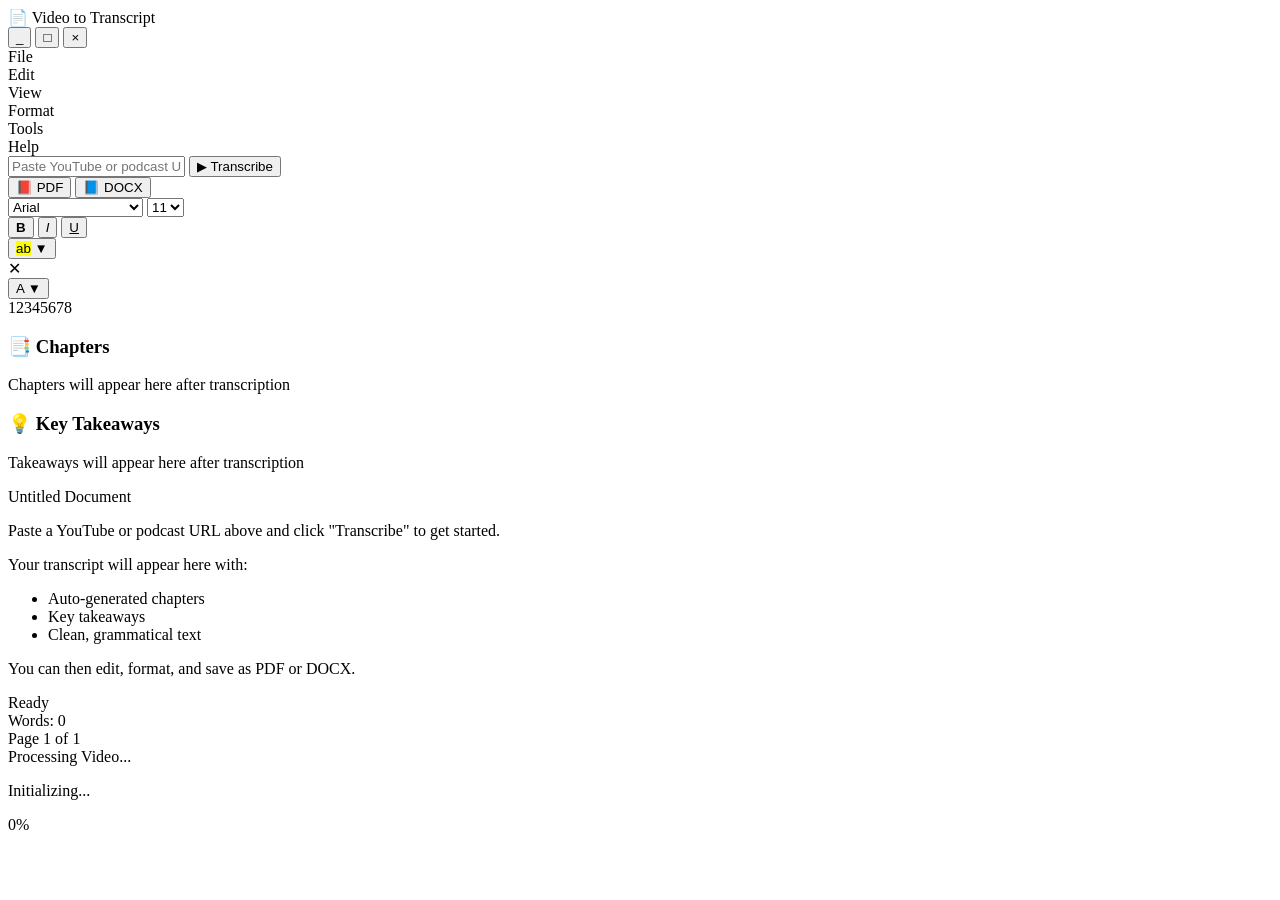
==== frontend/index.html @ 992991e1 "Initial commit: TLDR.video - Video to Transcript converter Features: - YouTube/podcast URL to clean " ====
<!DOCTYPE html>
<html lang="en">
<head>
    <meta charset="UTF-8">
    <meta name="viewport" content="width=device-width, initial-scale=1.0">
    <title>Video to Transcript - Word 2003 Edition</title>
    <link rel="stylesheet" href="/static/styles.css">
</head>
<body>
    <!-- Title Bar -->
    <div class="title-bar">
        <span class="title-icon">📄</span>
        <span>Video to Transcript</span>
        <div class="window-controls">
            <button class="win-btn minimize">_</button>
            <button class="win-btn maximize">□</button>
            <button class="win-btn close">×</button>
        </div>
    </div>

    <!-- Menu Bar -->
    <div class="menu-bar">
        <div class="menu-item" data-menu="file">File</div>
        <div class="menu-item" data-menu="edit">Edit</div>
        <div class="menu-item" data-menu="view">View</div>
        <div class="menu-item" data-menu="format">Format</div>
        <div class="menu-item" data-menu="tools">Tools</div>
        <div class="menu-item" data-menu="help">Help</div>
    </div>

    <!-- Main Toolbar -->
    <div class="toolbar">
        <!-- URL Input Section -->
        <div class="toolbar-section url-section">
            <input type="text" id="urlInput" placeholder="Paste YouTube or podcast URL..." class="url-input">
            <button id="transcribeBtn" class="toolbar-btn primary-btn">
                <span class="btn-icon">▶</span> Transcribe
            </button>
        </div>

        <div class="toolbar-divider"></div>

        <!-- Save Options -->
        <button class="toolbar-btn" id="savePdfBtn" title="Save as PDF">
            <span class="btn-icon">📕</span>
            <span class="btn-label">PDF</span>
        </button>
        <button class="toolbar-btn" id="saveDocxBtn" title="Save as Word">
            <span class="btn-icon">📘</span>
            <span class="btn-label">DOCX</span>
        </button>

        <div class="toolbar-divider"></div>

        <!-- Font Controls -->
        <select id="fontFamily" class="toolbar-select" title="Font">
            <option value="Arial">Arial</option>
            <option value="Times New Roman">Times New Roman</option>
            <option value="Calibri">Calibri</option>
            <option value="Georgia">Georgia</option>
            <option value="Verdana">Verdana</option>
            <option value="Courier New">Courier New</option>
        </select>

        <select id="fontSize" class="toolbar-select font-size" title="Font Size">
            <option value="9">9</option>
            <option value="10">10</option>
            <option value="11" selected>11</option>
            <option value="12">12</option>
            <option value="14">14</option>
            <option value="16">16</option>
            <option value="18">18</option>
            <option value="24">24</option>
        </select>

        <div class="toolbar-divider"></div>

        <!-- Text Formatting -->
        <button class="toolbar-btn format-btn" data-command="bold" title="Bold (Ctrl+B)">
            <strong>B</strong>
        </button>
        <button class="toolbar-btn format-btn" data-command="italic" title="Italic (Ctrl+I)">
            <em>I</em>
        </button>
        <button class="toolbar-btn format-btn" data-command="underline" title="Underline (Ctrl+U)">
            <u>U</u>
        </button>

        <div class="toolbar-divider"></div>

        <!-- Highlight Colors -->
        <div class="highlight-dropdown">
            <button class="toolbar-btn" id="highlightBtn" title="Highlight">
                <span class="highlight-icon" style="background: #ffff00;">ab</span>
                <span class="dropdown-arrow">▼</span>
            </button>
            <div class="highlight-palette" id="highlightPalette">
                <div class="color-option" data-color="#ffff00" style="background: #ffff00;" title="Yellow"></div>
                <div class="color-option" data-color="#00ff00" style="background: #00ff00;" title="Green"></div>
                <div class="color-option" data-color="#00ffff" style="background: #00ffff;" title="Cyan"></div>
                <div class="color-option" data-color="#ff00ff" style="background: #ff00ff;" title="Magenta"></div>
                <div class="color-option" data-color="#ff6600" style="background: #ff6600;" title="Orange"></div>
                <div class="color-option" data-color="#ff9999" style="background: #ff9999;" title="Pink"></div>
                <div class="color-option no-color" data-color="transparent" title="No Highlight">✕</div>
            </div>
        </div>

        <!-- Text Color -->
        <div class="highlight-dropdown">
            <button class="toolbar-btn" id="textColorBtn" title="Font Color">
                <span class="text-color-icon">A</span>
                <span class="color-bar" style="background: #000000;"></span>
                <span class="dropdown-arrow">▼</span>
            </button>
            <div class="highlight-palette" id="textColorPalette">
                <div class="color-option" data-color="#000000" style="background: #000000;"></div>
                <div class="color-option" data-color="#c00000" style="background: #c00000;"></div>
                <div class="color-option" data-color="#0070c0" style="background: #0070c0;"></div>
                <div class="color-option" data-color="#00b050" style="background: #00b050;"></div>
                <div class="color-option" data-color="#7030a0" style="background: #7030a0;"></div>
                <div class="color-option" data-color="#ff6600" style="background: #ff6600;"></div>
            </div>
        </div>
    </div>

    <!-- Ruler -->
    <div class="ruler">
        <div class="ruler-marks">
            <span>1</span><span>2</span><span>3</span><span>4</span><span>5</span><span>6</span><span>7</span><span>8</span>
        </div>
    </div>

    <!-- Main Content Area -->
    <div class="main-container">
        <!-- Sidebar - Thumbnail, Chapters & Takeaways -->
        <div class="sidebar" id="sidebar">
            <!-- Thumbnail Section -->
            <div class="sidebar-section thumbnail-section" id="thumbnailSection" style="display: none;">
                <h3>🖼️ Thumbnail</h3>
                <div class="sidebar-content thumbnail-content">
                    <img id="thumbnailPreview" src="" alt="Video Thumbnail" class="thumbnail-preview">
                    <div class="thumbnail-info" id="thumbnailInfo"></div>
                    <button id="downloadThumbnailBtn" class="sidebar-btn thumbnail-btn">
                        📥 Download Thumbnail
                    </button>
                </div>
            </div>
            <div class="sidebar-section">
                <h3>📑 Chapters</h3>
                <div id="chaptersList" class="sidebar-content">
                    <p class="placeholder-text">Chapters will appear here after transcription</p>
                </div>
            </div>
            <div class="sidebar-section">
                <h3>💡 Key Takeaways</h3>
                <div id="takeawaysList" class="sidebar-content">
                    <p class="placeholder-text">Takeaways will appear here after transcription</p>
                </div>
            </div>
            <button id="regenerateBtn" class="sidebar-btn" style="display: none;">
                🔄 Regenerate
            </button>
        </div>

        <!-- Document Editor -->
        <div class="editor-container">
            <div class="paper">
                <div id="titleEditor" class="title-editor" contenteditable="true" placeholder="Document Title">
                    Untitled Document
                </div>
                <div id="editor" class="editor" contenteditable="true">
                    <p class="placeholder-text">Paste a YouTube or podcast URL above and click "Transcribe" to get started.</p>
                    <p class="placeholder-text">Your transcript will appear here with:</p>
                    <ul class="placeholder-text">
                        <li>Auto-generated chapters</li>
                        <li>Key takeaways</li>
                        <li>Clean, grammatical text</li>
                    </ul>
                    <p class="placeholder-text">You can then edit, format, and save as PDF or DOCX.</p>
                </div>
            </div>
        </div>
    </div>

    <!-- Status Bar -->
    <div class="status-bar">
        <div class="status-section">
            <span id="statusText">Ready</span>
        </div>
        <div class="status-section">
            <span id="wordCount">Words: 0</span>
        </div>
        <div class="status-section">
            <span id="pageInfo">Page 1 of 1</span>
        </div>
        <div class="status-section progress-section" id="progressSection" style="display: none;">
            <div class="progress-bar">
                <div class="progress-fill" id="progressFill"></div>
            </div>
            <span id="progressText">0%</span>
        </div>
    </div>

    <!-- Loading Overlay -->
    <div class="loading-overlay" id="loadingOverlay">
        <div class="loading-dialog">
            <div class="loading-header">Processing Video...</div>
            <div class="loading-content">
                <div class="loading-spinner"></div>
                <p id="loadingMessage">Initializing...</p>
                <div class="loading-progress">
                    <div class="loading-progress-fill" id="loadingProgressFill"></div>
                    <span class="loading-percent" id="loadingPercent">0%</span>
                </div>
            </div>
        </div>
    </div>

    <script src="/static/app.js"></script>
</body>
</html>
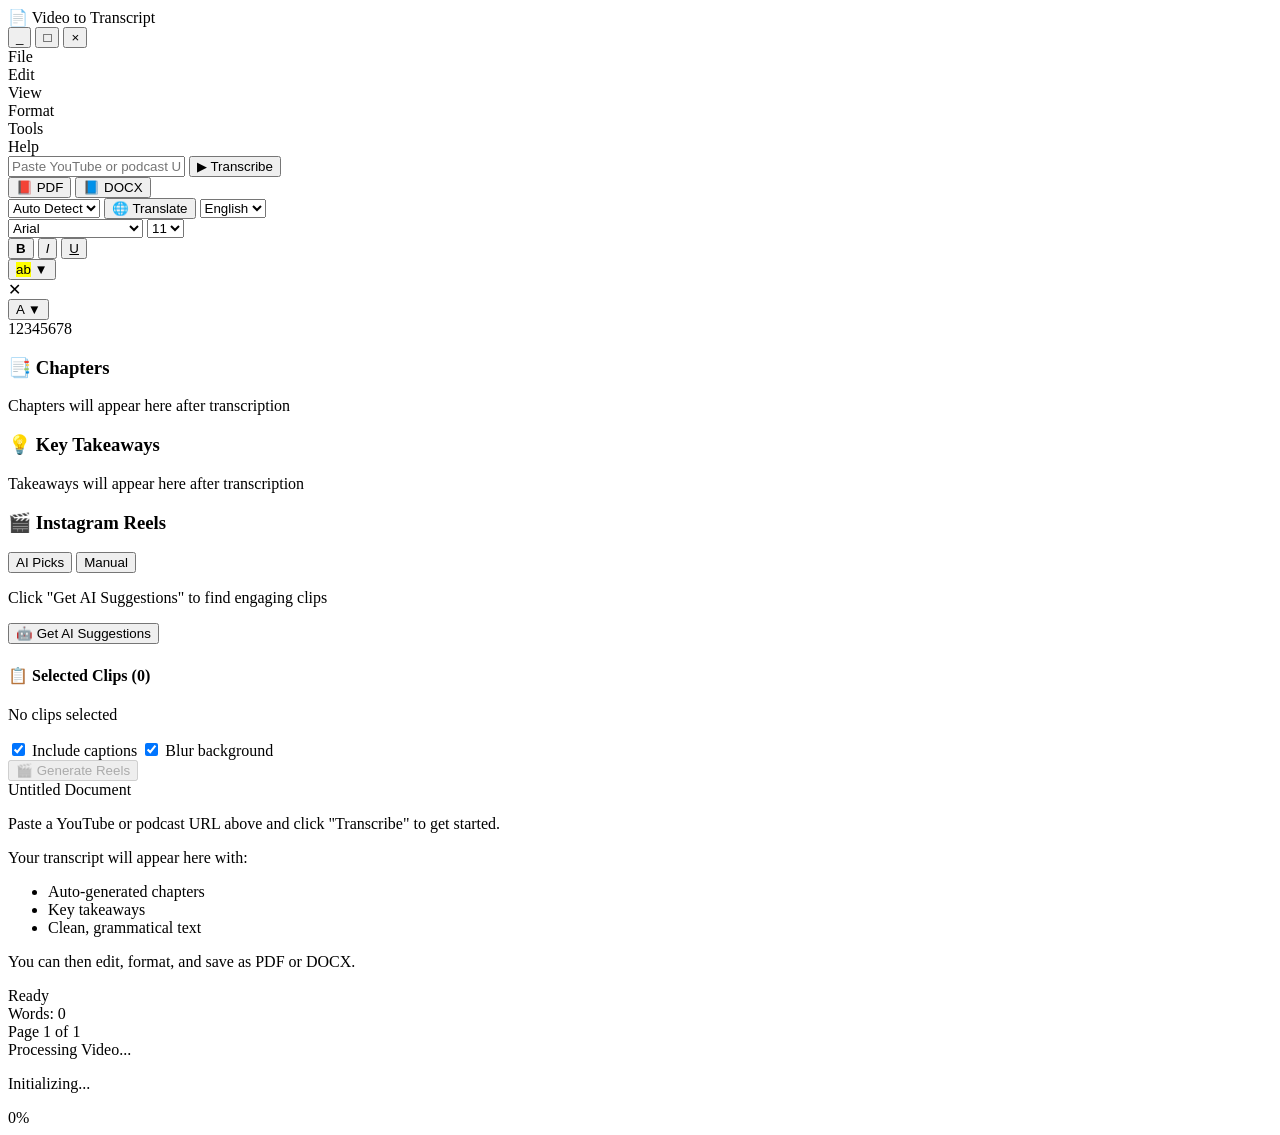
==== commit 329926fc: "feat: add Reels generation, security hardening, and UI updates New features: - Instagram Reels gener" ====
--- a/frontend/index.html
+++ b/frontend/index.html
@@ -52,6 +52,29 @@
 
         <div class="toolbar-divider"></div>
 
+        <!-- Language Controls -->
+        <select id="sourceLanguage" class="toolbar-select language-select" title="Video Language">
+            <option value="auto">Auto Detect</option>
+            <option value="en">English</option>
+            <option value="ta">Tamil</option>
+            <option value="hi">Hindi</option>
+            <option value="te">Telugu</option>
+            <option value="kn">Kannada</option>
+            <option value="ml">Malayalam</option>
+        </select>
+
+        <button class="toolbar-btn" id="translateBtn" title="Translate">
+            <span class="btn-icon">🌐</span>
+            <span class="btn-label">Translate</span>
+        </button>
+
+        <select id="targetLanguage" class="toolbar-select language-select" title="Translate To">
+            <option value="en">English</option>
+            <option value="ta">Tamil</option>
+        </select>
+
+        <div class="toolbar-divider"></div>
+
         <!-- Font Controls -->
         <select id="fontFamily" class="toolbar-select" title="Font">
             <option value="Arial">Arial</option>
@@ -157,6 +180,71 @@
                     <p class="placeholder-text">Takeaways will appear here after transcription</p>
                 </div>
             </div>
+
+            <!-- Instagram Reels Section -->
+            <div class="sidebar-section reels-section" id="reelsSection">
+                <h3>🎬 Instagram Reels</h3>
+                <div class="reels-tabs">
+                    <button class="reel-tab active" data-tab="ai">AI Picks</button>
+                    <button class="reel-tab" data-tab="manual">Manual</button>
+                </div>
+
+                <!-- AI Suggestions Tab -->
+                <div class="reels-tab-content" id="aiReelsTab">
+                    <div id="reelSuggestions" class="sidebar-content">
+                        <p class="placeholder-text">Click "Get AI Suggestions" to find engaging clips</p>
+                    </div>
+                    <button id="getReelSuggestionsBtn" class="sidebar-btn reel-action-btn">
+                        🤖 Get AI Suggestions
+                    </button>
+                </div>
+
+                <!-- Manual Selection Tab -->
+                <div class="reels-tab-content" id="manualReelsTab" style="display: none;">
+                    <div class="manual-reel-form">
+                        <div class="time-input-group">
+                            <label>Start Time</label>
+                            <input type="text" id="reelStartTime" placeholder="MM:SS" class="time-input">
+                        </div>
+                        <div class="time-input-group">
+                            <label>End Time</label>
+                            <input type="text" id="reelEndTime" placeholder="MM:SS" class="time-input">
+                        </div>
+                        <div class="time-input-group">
+                            <label>Title</label>
+                            <input type="text" id="reelTitle" placeholder="Clip title" class="reel-title-input">
+                        </div>
+                        <button id="addManualReelBtn" class="sidebar-btn">
+                            ➕ Add to Queue
+                        </button>
+                    </div>
+                </div>
+
+                <!-- Reel Queue -->
+                <div class="reel-queue-section">
+                    <h4>📋 Selected Clips (<span id="reelQueueCount">0</span>)</h4>
+                    <div id="reelQueue" class="reel-queue">
+                        <p class="placeholder-text">No clips selected</p>
+                    </div>
+                </div>
+
+                <!-- Generation Options -->
+                <div class="reel-options">
+                    <label class="reel-option-checkbox">
+                        <input type="checkbox" id="includeReelCaptions" checked>
+                        <span>Include captions</span>
+                    </label>
+                    <label class="reel-option-checkbox">
+                        <input type="checkbox" id="blurReelBackground" checked>
+                        <span>Blur background</span>
+                    </label>
+                </div>
+
+                <button id="generateReelsBtn" class="sidebar-btn primary-reel-btn" disabled>
+                    🎬 Generate Reels
+                </button>
+            </div>
+
             <button id="regenerateBtn" class="sidebar-btn" style="display: none;">
                 🔄 Regenerate
             </button>
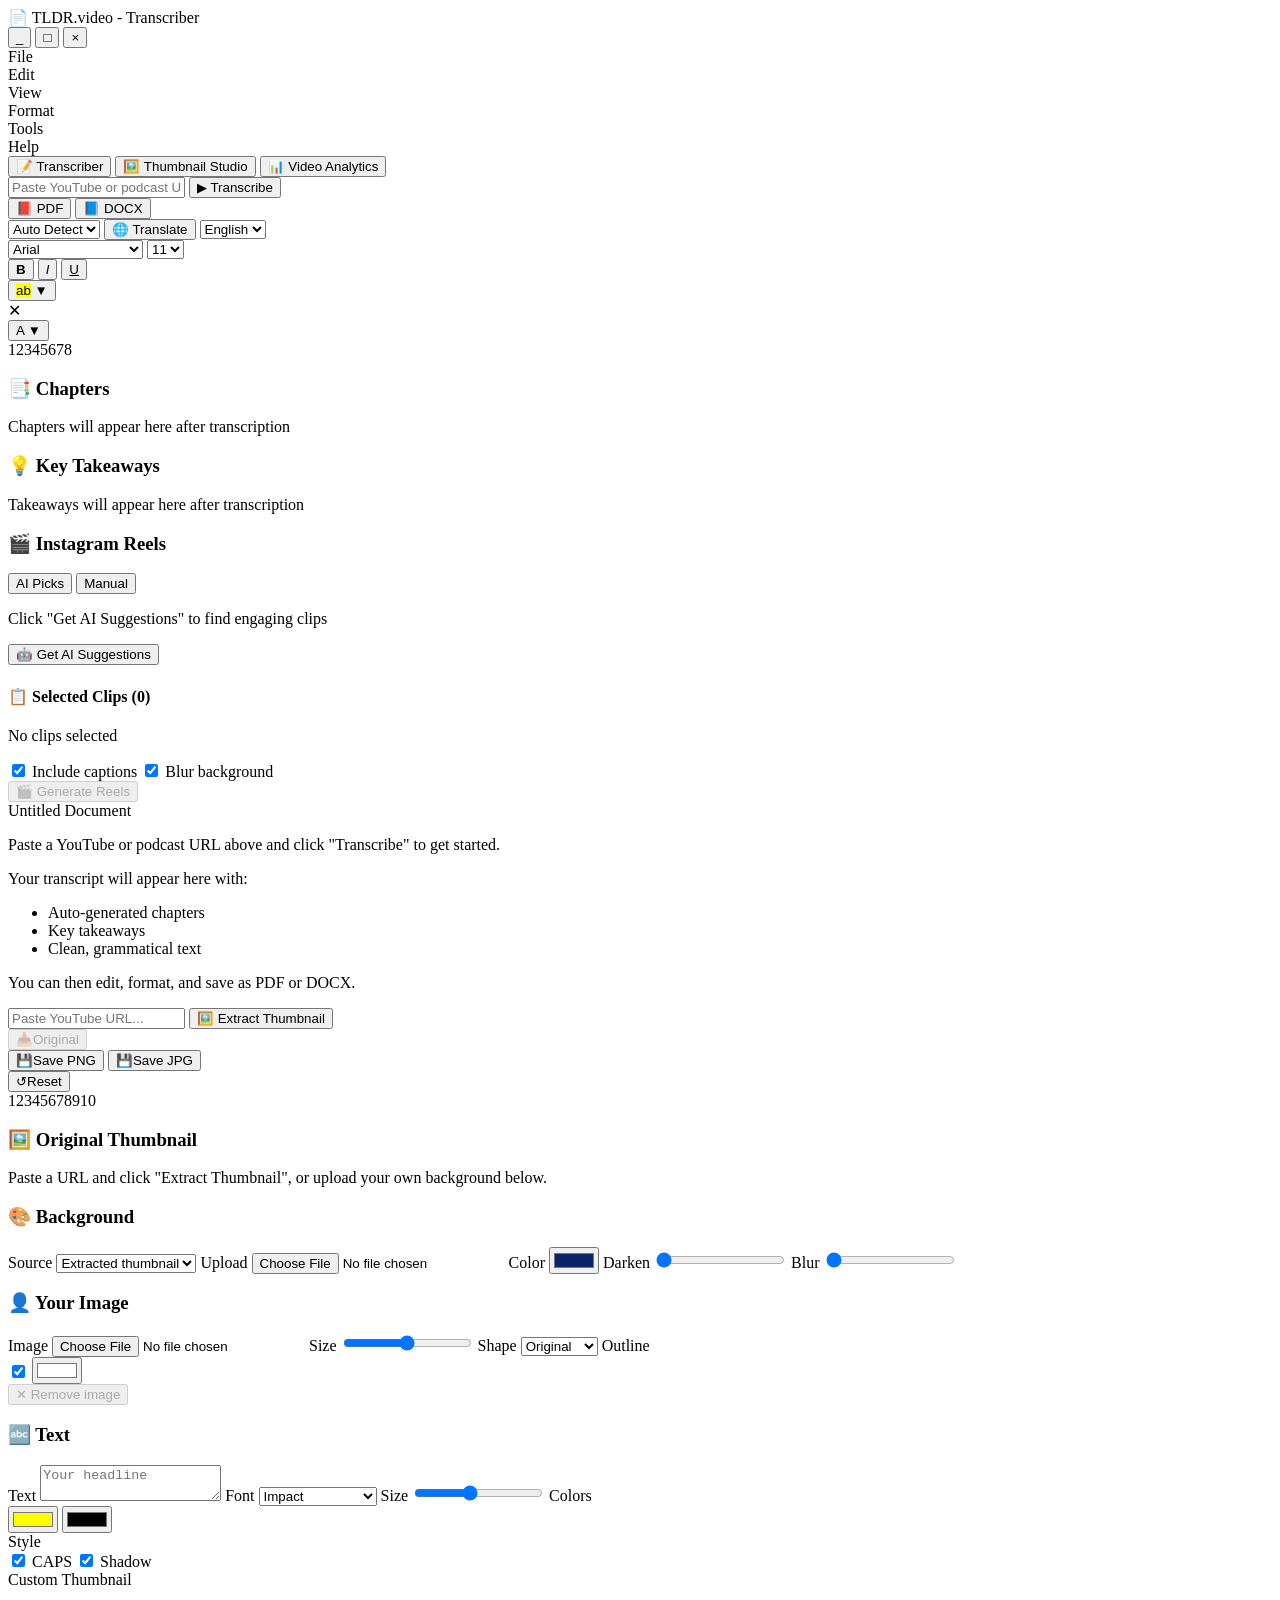
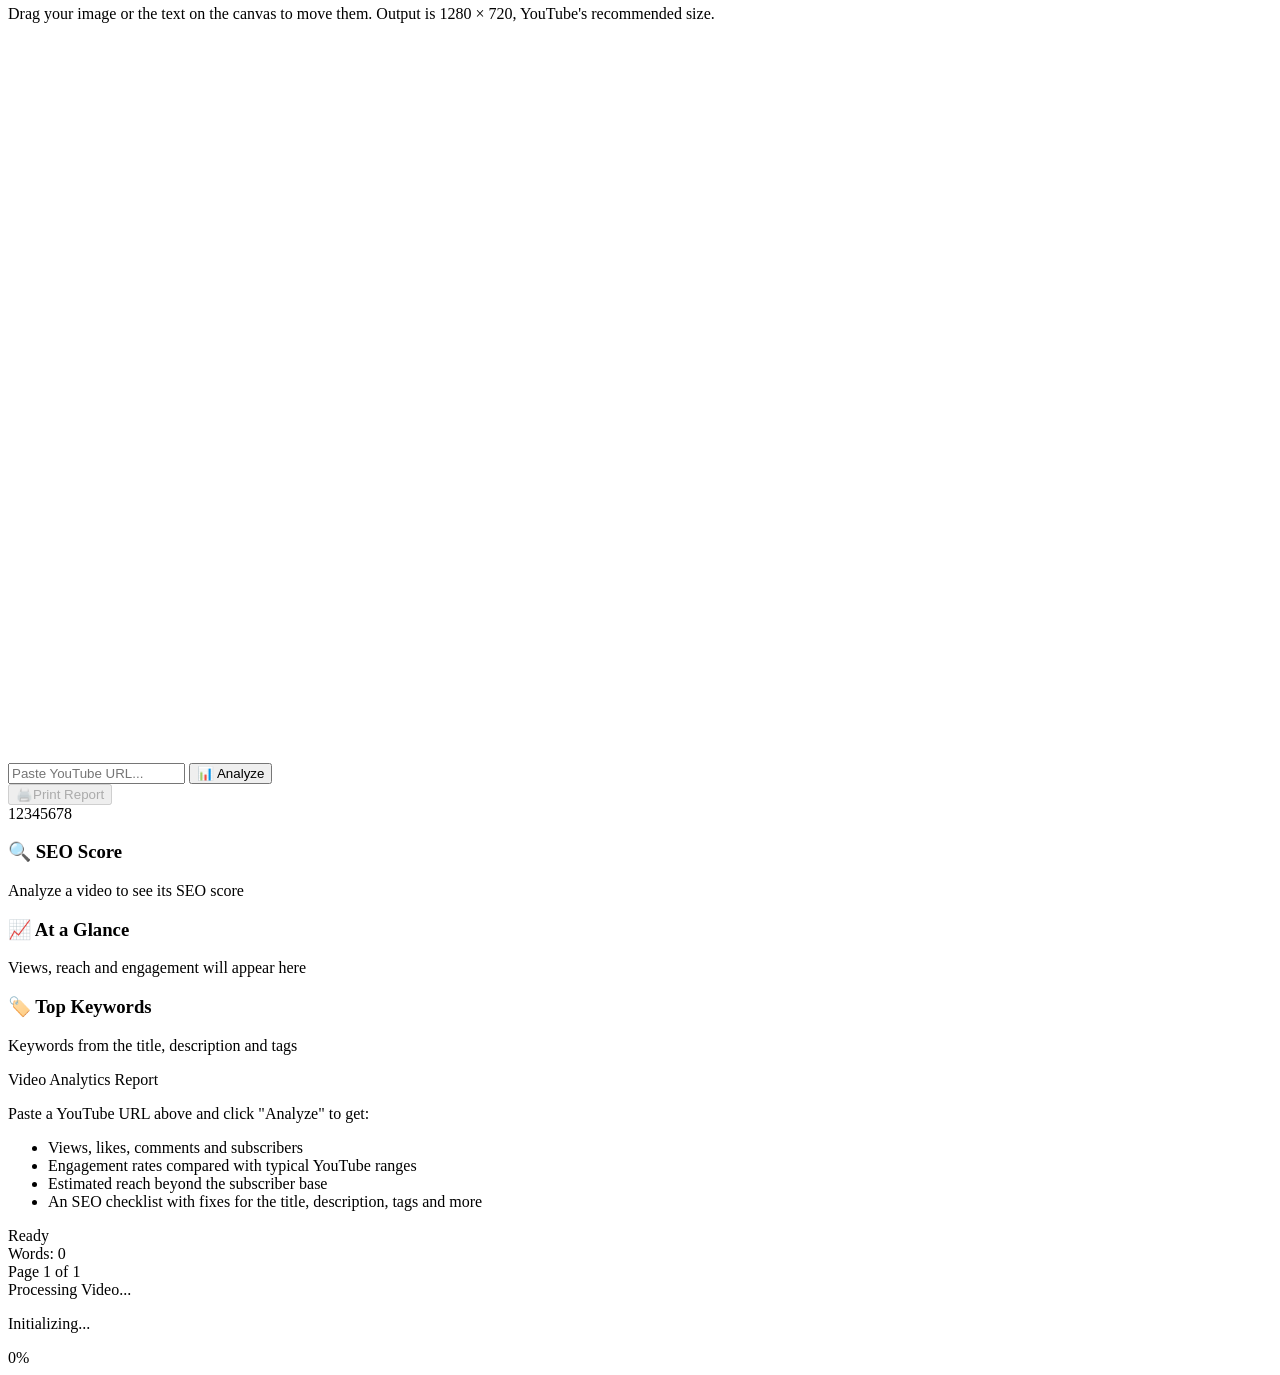
==== commit c25e346d: "Redesign UI into Transcriber, Thumbnail Studio and Video Analytics tabs - Add Word 2003 / XP-style w" ====
--- a/frontend/index.html
+++ b/frontend/index.html
@@ -3,14 +3,14 @@
 <head>
     <meta charset="UTF-8">
     <meta name="viewport" content="width=device-width, initial-scale=1.0">
-    <title>Video to Transcript - Word 2003 Edition</title>
+    <title>TLDR.video - Word 2003 Edition</title>
     <link rel="stylesheet" href="/static/styles.css">
 </head>
 <body>
     <!-- Title Bar -->
     <div class="title-bar">
         <span class="title-icon">📄</span>
-        <span>Video to Transcript</span>
+        <span id="windowTitle">TLDR.video - Transcriber</span>
         <div class="window-controls">
             <button class="win-btn minimize">_</button>
             <button class="win-btn maximize">□</button>
@@ -28,11 +28,20 @@
         <div class="menu-item" data-menu="help">Help</div>
     </div>
 
+    <!-- Workspace Tabs -->
+    <div class="workspace-tabs" role="tablist">
+        <button class="workspace-tab active" role="tab" data-view="transcriber">📝 Transcriber</button>
+        <button class="workspace-tab" role="tab" data-view="thumbnail">🖼️ Thumbnail Studio</button>
+        <button class="workspace-tab" role="tab" data-view="analytics">📊 Video Analytics</button>
+    </div>
+
+    <!-- ===================== VIEW 1: TRANSCRIBER ===================== -->
+    <div class="view active" id="view-transcriber">
     <!-- Main Toolbar -->
     <div class="toolbar">
         <!-- URL Input Section -->
         <div class="toolbar-section url-section">
-            <input type="text" id="urlInput" placeholder="Paste YouTube or podcast URL..." class="url-input">
+            <input type="text" id="urlInput" placeholder="Paste YouTube or podcast URL..." class="url-input shared-url">
             <button id="transcribeBtn" class="toolbar-btn primary-btn">
                 <span class="btn-icon">▶</span> Transcribe
             </button>
@@ -155,19 +164,8 @@
 
     <!-- Main Content Area -->
     <div class="main-container">
-        <!-- Sidebar - Thumbnail, Chapters & Takeaways -->
+        <!-- Sidebar - Chapters, Takeaways & Reels -->
         <div class="sidebar" id="sidebar">
-            <!-- Thumbnail Section -->
-            <div class="sidebar-section thumbnail-section" id="thumbnailSection" style="display: none;">
-                <h3>🖼️ Thumbnail</h3>
-                <div class="sidebar-content thumbnail-content">
-                    <img id="thumbnailPreview" src="" alt="Video Thumbnail" class="thumbnail-preview">
-                    <div class="thumbnail-info" id="thumbnailInfo"></div>
-                    <button id="downloadThumbnailBtn" class="sidebar-btn thumbnail-btn">
-                        📥 Download Thumbnail
-                    </button>
-                </div>
-            </div>
             <div class="sidebar-section">
                 <h3>📑 Chapters</h3>
                 <div id="chaptersList" class="sidebar-content">
@@ -269,16 +267,207 @@
             </div>
         </div>
     </div>
+    </div>
+    <!-- ===================== END TRANSCRIBER ===================== -->
+
+    <!-- ===================== VIEW 2: THUMBNAIL STUDIO ===================== -->
+    <div class="view" id="view-thumbnail">
+        <div class="toolbar">
+            <div class="toolbar-section url-section">
+                <input type="text" id="thumbUrlInput" placeholder="Paste YouTube URL..." class="url-input shared-url">
+                <button id="extractThumbBtn" class="toolbar-btn primary-btn">
+                    <span class="btn-icon">🖼️</span> Extract Thumbnail
+                </button>
+            </div>
+            <div class="toolbar-divider"></div>
+            <button class="toolbar-btn" id="downloadOriginalThumbBtn" title="Download the original thumbnail" disabled>
+                <span class="btn-icon">📥</span><span class="btn-label">Original</span>
+            </button>
+            <div class="toolbar-divider"></div>
+            <button class="toolbar-btn" id="saveThumbPngBtn" title="Save custom thumbnail as PNG">
+                <span class="btn-icon">💾</span><span class="btn-label">Save PNG</span>
+            </button>
+            <button class="toolbar-btn" id="saveThumbJpgBtn" title="Save custom thumbnail as JPG (smaller, YouTube limit is 2 MB)">
+                <span class="btn-icon">💾</span><span class="btn-label">Save JPG</span>
+            </button>
+            <div class="toolbar-divider"></div>
+            <button class="toolbar-btn" id="resetThumbBtn" title="Reset all layers">
+                <span class="btn-icon">↺</span><span class="btn-label">Reset</span>
+            </button>
+        </div>
+
+        <div class="ruler">
+            <div class="ruler-marks">
+                <span>1</span><span>2</span><span>3</span><span>4</span><span>5</span><span>6</span><span>7</span><span>8</span><span>9</span><span>10</span>
+            </div>
+        </div>
+
+        <div class="main-container">
+            <div class="sidebar">
+                <div class="sidebar-section fixed-section">
+                    <h3>🖼️ Original Thumbnail</h3>
+                    <div class="sidebar-content thumbnail-content">
+                        <img id="studioOriginal" src="" alt="Original video thumbnail" class="thumbnail-preview" style="display: none;">
+                        <p id="studioOriginalEmpty" class="placeholder-text">Paste a URL and click "Extract Thumbnail", or upload your own background below.</p>
+                        <div class="thumbnail-info" id="studioInfo"></div>
+                    </div>
+                </div>
+
+                <div class="sidebar-section fixed-section">
+                    <h3>🎨 Background</h3>
+                    <div class="sidebar-content form-grid">
+                        <label for="bgSource">Source</label>
+                        <select id="bgSource" class="toolbar-select">
+                            <option value="thumbnail">Extracted thumbnail</option>
+                            <option value="upload">Uploaded image</option>
+                            <option value="color">Solid color</option>
+                        </select>
+                        <label for="bgUpload">Upload</label>
+                        <input type="file" id="bgUpload" accept="image/*" class="file-input">
+                        <label for="bgColor">Color</label>
+                        <input type="color" id="bgColor" value="#0a246a">
+                        <label for="bgDarken">Darken</label>
+                        <input type="range" id="bgDarken" min="0" max="80" value="0">
+                        <label for="bgBlur">Blur</label>
+                        <input type="range" id="bgBlur" min="0" max="20" value="0">
+                    </div>
+                </div>
+
+                <div class="sidebar-section fixed-section">
+                    <h3>👤 Your Image</h3>
+                    <div class="sidebar-content form-grid">
+                        <label for="userImageUpload">Image</label>
+                        <input type="file" id="userImageUpload" accept="image/*" class="file-input">
+                        <label for="userImageSize">Size</label>
+                        <input type="range" id="userImageSize" min="10" max="150" value="80">
+                        <label for="userImageShape">Shape</label>
+                        <select id="userImageShape" class="toolbar-select">
+                            <option value="original">Original</option>
+                            <option value="circle">Circle</option>
+                            <option value="rounded">Rounded</option>
+                        </select>
+                        <label for="userImageOutline">Outline</label>
+                        <div class="inline-controls">
+                            <input type="checkbox" id="userImageOutline" checked>
+                            <input type="color" id="userImageOutlineColor" value="#ffffff">
+                        </div>
+                        <span></span>
+                        <button id="removeUserImageBtn" class="toolbar-btn small-btn" disabled>✕ Remove image</button>
+                    </div>
+                </div>
+
+                <div class="sidebar-section fixed-section">
+                    <h3>🔤 Text</h3>
+                    <div class="sidebar-content form-grid">
+                        <label for="thumbText">Text</label>
+                        <textarea id="thumbText" rows="2" class="thumb-textarea" placeholder="Your headline"></textarea>
+                        <label for="thumbFont">Font</label>
+                        <select id="thumbFont" class="toolbar-select">
+                            <option value="Impact">Impact</option>
+                            <option value="Arial Black">Arial Black</option>
+                            <option value="Arial">Arial</option>
+                            <option value="Georgia">Georgia</option>
+                            <option value="Verdana">Verdana</option>
+                            <option value="Trebuchet MS">Trebuchet MS</option>
+                            <option value="Comic Sans MS">Comic Sans MS</option>
+                        </select>
+                        <label for="thumbTextSize">Size</label>
+                        <input type="range" id="thumbTextSize" min="30" max="220" value="110">
+                        <label for="thumbTextColor">Colors</label>
+                        <div class="inline-controls">
+                            <input type="color" id="thumbTextColor" value="#ffff00" title="Fill">
+                            <input type="color" id="thumbTextStroke" value="#000000" title="Outline">
+                        </div>
+                        <label for="thumbTextUpper">Style</label>
+                        <div class="inline-controls">
+                            <label class="check-label"><input type="checkbox" id="thumbTextUpper" checked> CAPS</label>
+                            <label class="check-label"><input type="checkbox" id="thumbTextShadow" checked> Shadow</label>
+                        </div>
+                    </div>
+                </div>
+            </div>
+
+            <div class="editor-container">
+                <div class="paper paper-landscape">
+                    <div class="title-editor">Custom Thumbnail</div>
+                    <p class="doc-hint">Drag your image or the text on the canvas to move them. Output is 1280 × 720, YouTube's recommended size.</p>
+                    <canvas id="thumbCanvas" class="thumb-canvas" width="1280" height="720"></canvas>
+                </div>
+            </div>
+        </div>
+    </div>
+    <!-- ===================== END THUMBNAIL STUDIO ===================== -->
+
+    <!-- ===================== VIEW 3: VIDEO ANALYTICS ===================== -->
+    <div class="view" id="view-analytics">
+        <div class="toolbar">
+            <div class="toolbar-section url-section">
+                <input type="text" id="analyticsUrlInput" placeholder="Paste YouTube URL..." class="url-input shared-url">
+                <button id="analyzeBtn" class="toolbar-btn primary-btn">
+                    <span class="btn-icon">📊</span> Analyze
+                </button>
+            </div>
+            <div class="toolbar-divider"></div>
+            <button class="toolbar-btn" id="printReportBtn" title="Print or save the report as PDF" disabled>
+                <span class="btn-icon">🖨️</span><span class="btn-label">Print Report</span>
+            </button>
+        </div>
+
+        <div class="ruler">
+            <div class="ruler-marks">
+                <span>1</span><span>2</span><span>3</span><span>4</span><span>5</span><span>6</span><span>7</span><span>8</span>
+            </div>
+        </div>
+
+        <div class="main-container">
+            <div class="sidebar">
+                <div class="sidebar-section fixed-section">
+                    <h3>🔍 SEO Score</h3>
+                    <div class="sidebar-content" id="seoScoreBox">
+                        <p class="placeholder-text">Analyze a video to see its SEO score</p>
+                    </div>
+                </div>
+                <div class="sidebar-section fixed-section">
+                    <h3>📈 At a Glance</h3>
+                    <div class="sidebar-content" id="glanceBox">
+                        <p class="placeholder-text">Views, reach and engagement will appear here</p>
+                    </div>
+                </div>
+                <div class="sidebar-section">
+                    <h3>🏷️ Top Keywords</h3>
+                    <div class="sidebar-content" id="keywordsBox">
+                        <p class="placeholder-text">Keywords from the title, description and tags</p>
+                    </div>
+                </div>
+            </div>
+
+            <div class="editor-container">
+                <div class="paper" id="analyticsReport">
+                    <div class="title-editor">Video Analytics Report</div>
+                    <div class="report-body">
+                        <p class="placeholder-text">Paste a YouTube URL above and click "Analyze" to get:</p>
+                        <ul class="placeholder-text">
+                            <li>Views, likes, comments and subscribers</li>
+                            <li>Engagement rates compared with typical YouTube ranges</li>
+                            <li>Estimated reach beyond the subscriber base</li>
+                            <li>An SEO checklist with fixes for the title, description, tags and more</li>
+                        </ul>
+                    </div>
+                </div>
+            </div>
+        </div>
+    </div>
+    <!-- ===================== END VIDEO ANALYTICS ===================== -->
 
     <!-- Status Bar -->
     <div class="status-bar">
         <div class="status-section">
             <span id="statusText">Ready</span>
         </div>
-        <div class="status-section">
+        <div class="status-section transcriber-only">
             <span id="wordCount">Words: 0</span>
         </div>
-        <div class="status-section">
+        <div class="status-section transcriber-only">
             <span id="pageInfo">Page 1 of 1</span>
         </div>
         <div class="status-section progress-section" id="progressSection" style="display: none;">
@@ -305,5 +494,8 @@
     </div>
 
     <script src="/static/app.js"></script>
+    <script src="/static/workspace.js"></script>
+    <script src="/static/thumbnail_studio.js"></script>
+    <script src="/static/video_analytics.js"></script>
 </body>
 </html>
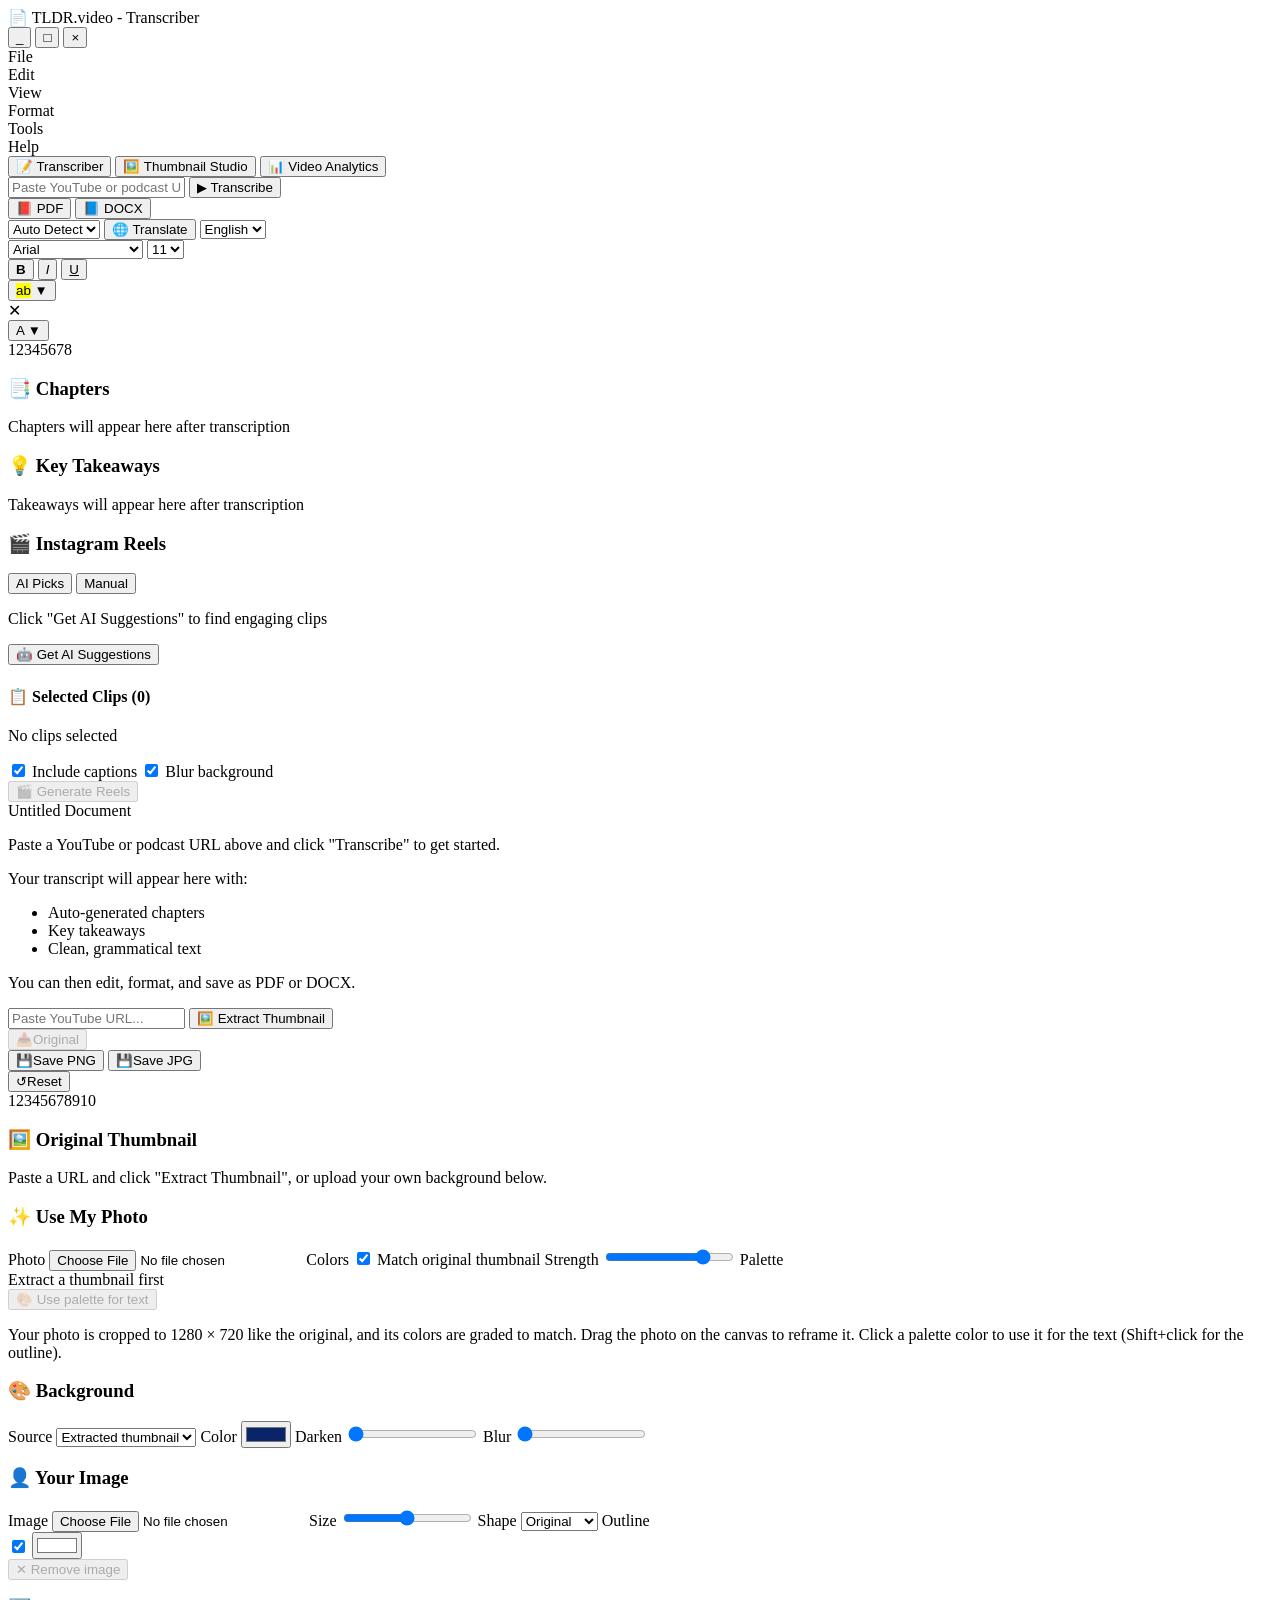
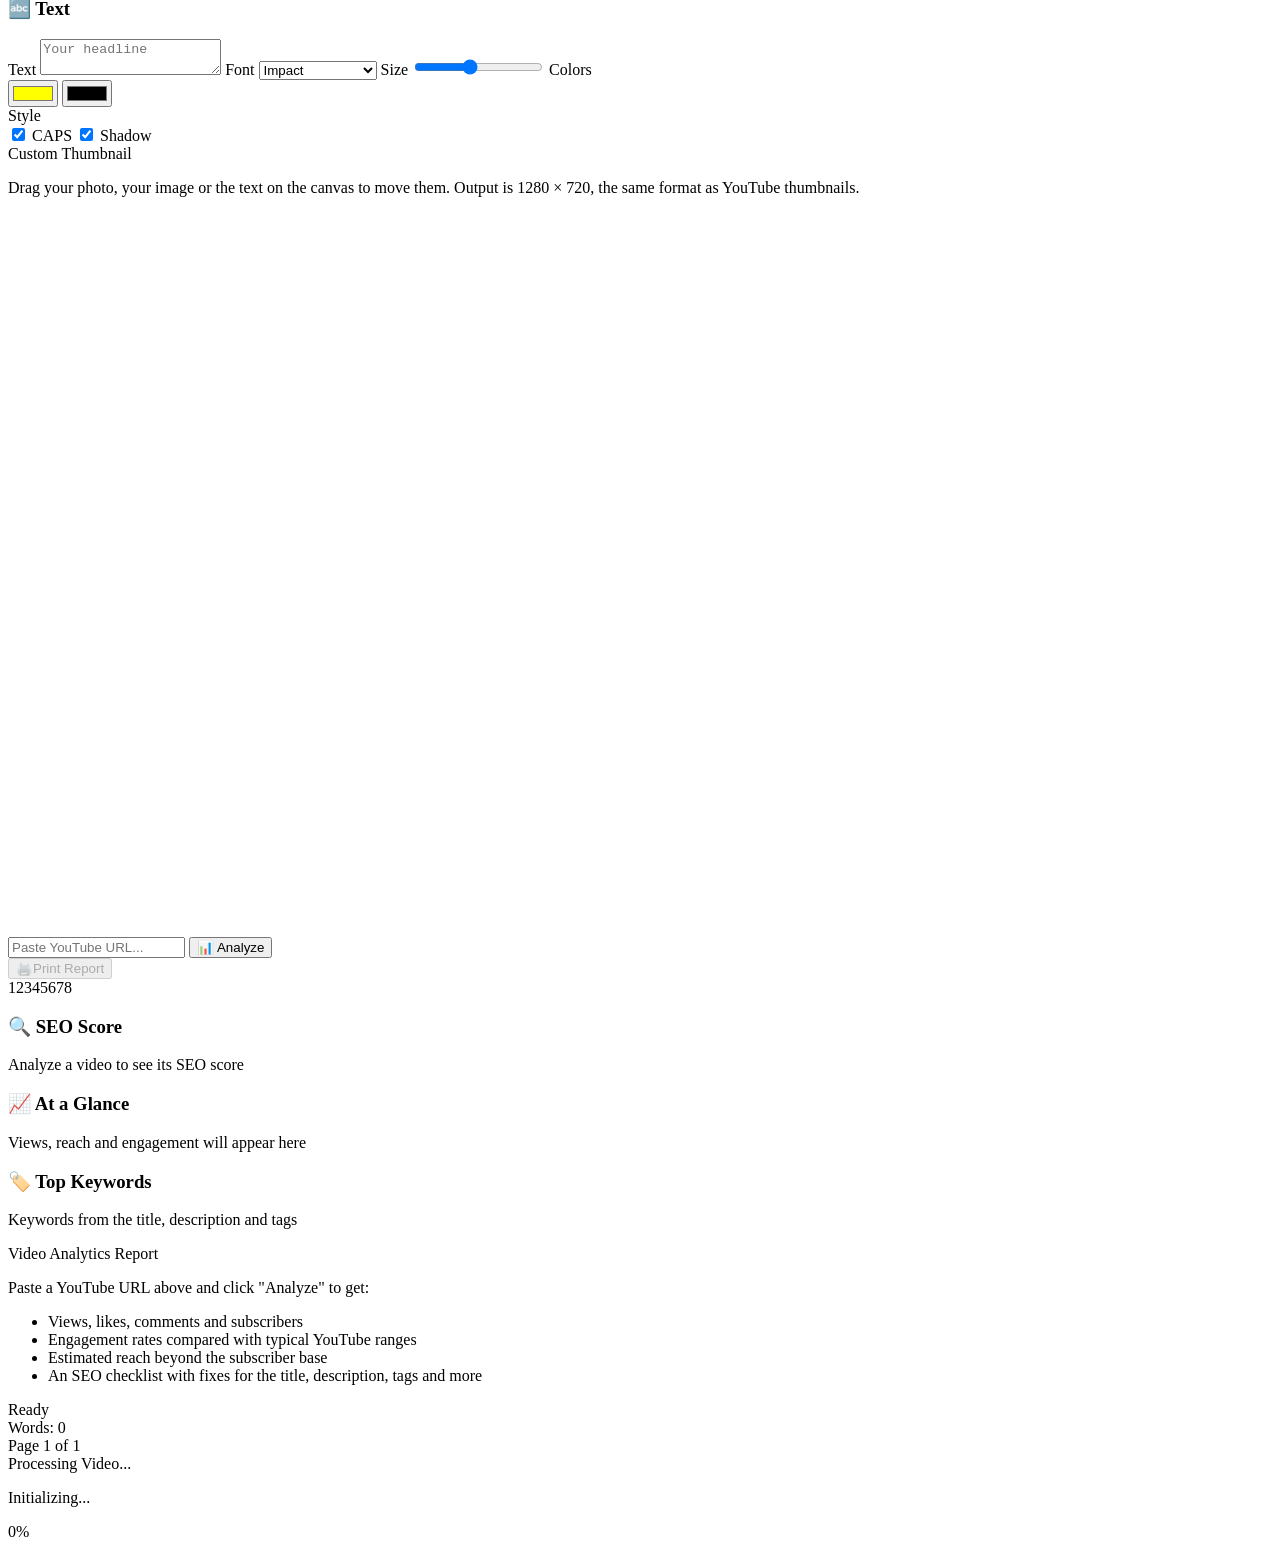
==== commit 1bd7f353: "Thumbnail Studio: recreate the original thumbnail's look with your photo - New 'Use My Photo' panel:" ====
--- a/frontend/index.html
+++ b/frontend/index.html
@@ -4,6 +4,7 @@
     <meta charset="UTF-8">
     <meta name="viewport" content="width=device-width, initial-scale=1.0">
     <title>TLDR.video - Word 2003 Edition</title>
+    <link rel="icon" type="image/png" href="/static/favicon.png">
     <link rel="stylesheet" href="/static/styles.css">
 </head>
 <body>
@@ -314,16 +315,33 @@
                 </div>
 
                 <div class="sidebar-section fixed-section">
+                    <h3>✨ Use My Photo</h3>
+                    <div class="sidebar-content form-grid">
+                        <label for="bgUpload">Photo</label>
+                        <input type="file" id="bgUpload" accept="image/*" class="file-input">
+                        <label for="matchColors">Colors</label>
+                        <label class="check-label"><input type="checkbox" id="matchColors" checked> Match original thumbnail</label>
+                        <label for="matchStrength">Strength</label>
+                        <input type="range" id="matchStrength" min="0" max="100" value="80">
+                        <label>Palette</label>
+                        <div class="palette-swatches" id="paletteSwatches">
+                            <span class="placeholder-text">Extract a thumbnail first</span>
+                        </div>
+                        <span></span>
+                        <button id="applyPaletteBtn" class="toolbar-btn small-btn" disabled>🎨 Use palette for text</button>
+                    </div>
+                    <p class="studio-note">Your photo is cropped to 1280 × 720 like the original, and its colors are graded to match. Drag the photo on the canvas to reframe it. Click a palette color to use it for the text (Shift+click for the outline).</p>
+                </div>
+
+                <div class="sidebar-section fixed-section">
                     <h3>🎨 Background</h3>
                     <div class="sidebar-content form-grid">
                         <label for="bgSource">Source</label>
                         <select id="bgSource" class="toolbar-select">
                             <option value="thumbnail">Extracted thumbnail</option>
-                            <option value="upload">Uploaded image</option>
+                            <option value="upload">My photo</option>
                             <option value="color">Solid color</option>
                         </select>
-                        <label for="bgUpload">Upload</label>
-                        <input type="file" id="bgUpload" accept="image/*" class="file-input">
                         <label for="bgColor">Color</label>
                         <input type="color" id="bgColor" value="#0a246a">
                         <label for="bgDarken">Darken</label>
@@ -390,7 +408,7 @@
             <div class="editor-container">
                 <div class="paper paper-landscape">
                     <div class="title-editor">Custom Thumbnail</div>
-                    <p class="doc-hint">Drag your image or the text on the canvas to move them. Output is 1280 × 720, YouTube's recommended size.</p>
+                    <p class="doc-hint">Drag your photo, your image or the text on the canvas to move them. Output is 1280 × 720, the same format as YouTube thumbnails.</p>
                     <canvas id="thumbCanvas" class="thumb-canvas" width="1280" height="720"></canvas>
                 </div>
             </div>
@@ -495,6 +513,7 @@
 
     <script src="/static/app.js"></script>
     <script src="/static/workspace.js"></script>
+    <script src="/static/color_match.js"></script>
     <script src="/static/thumbnail_studio.js"></script>
     <script src="/static/video_analytics.js"></script>
 </body>
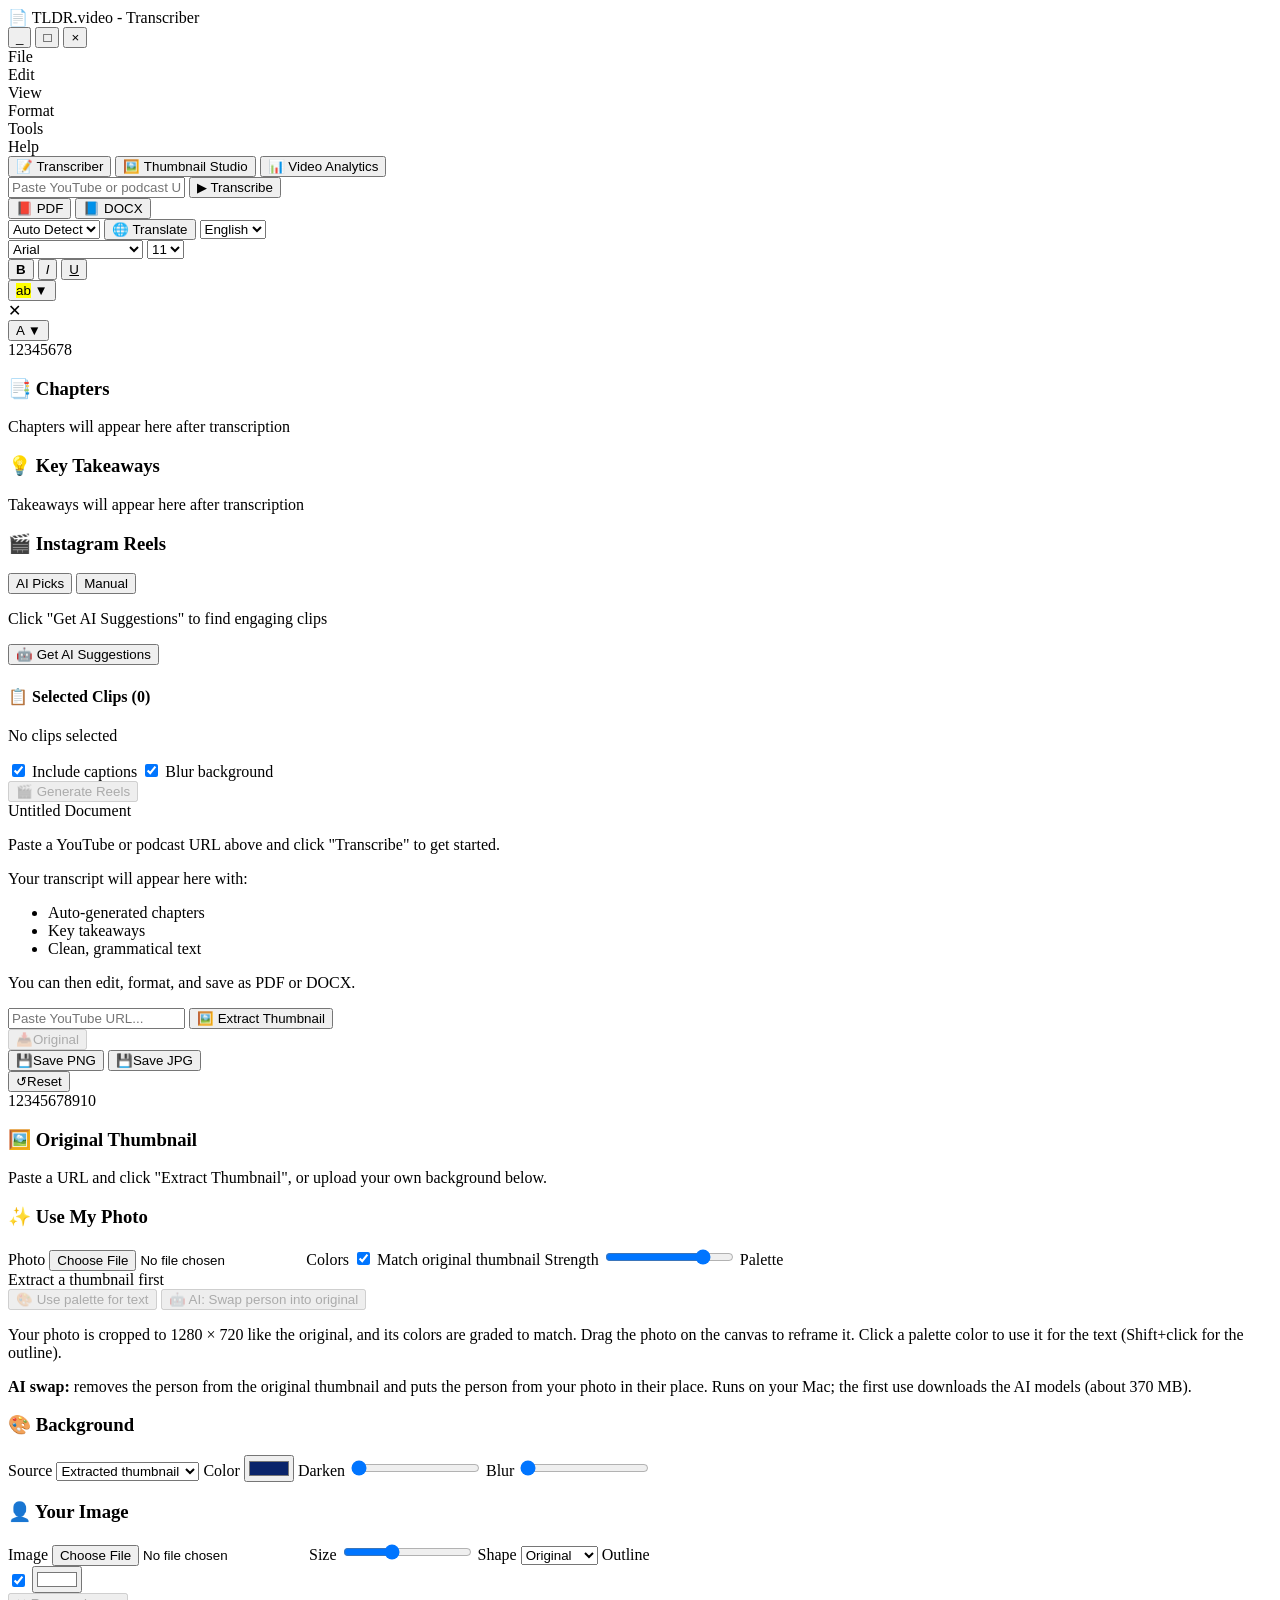
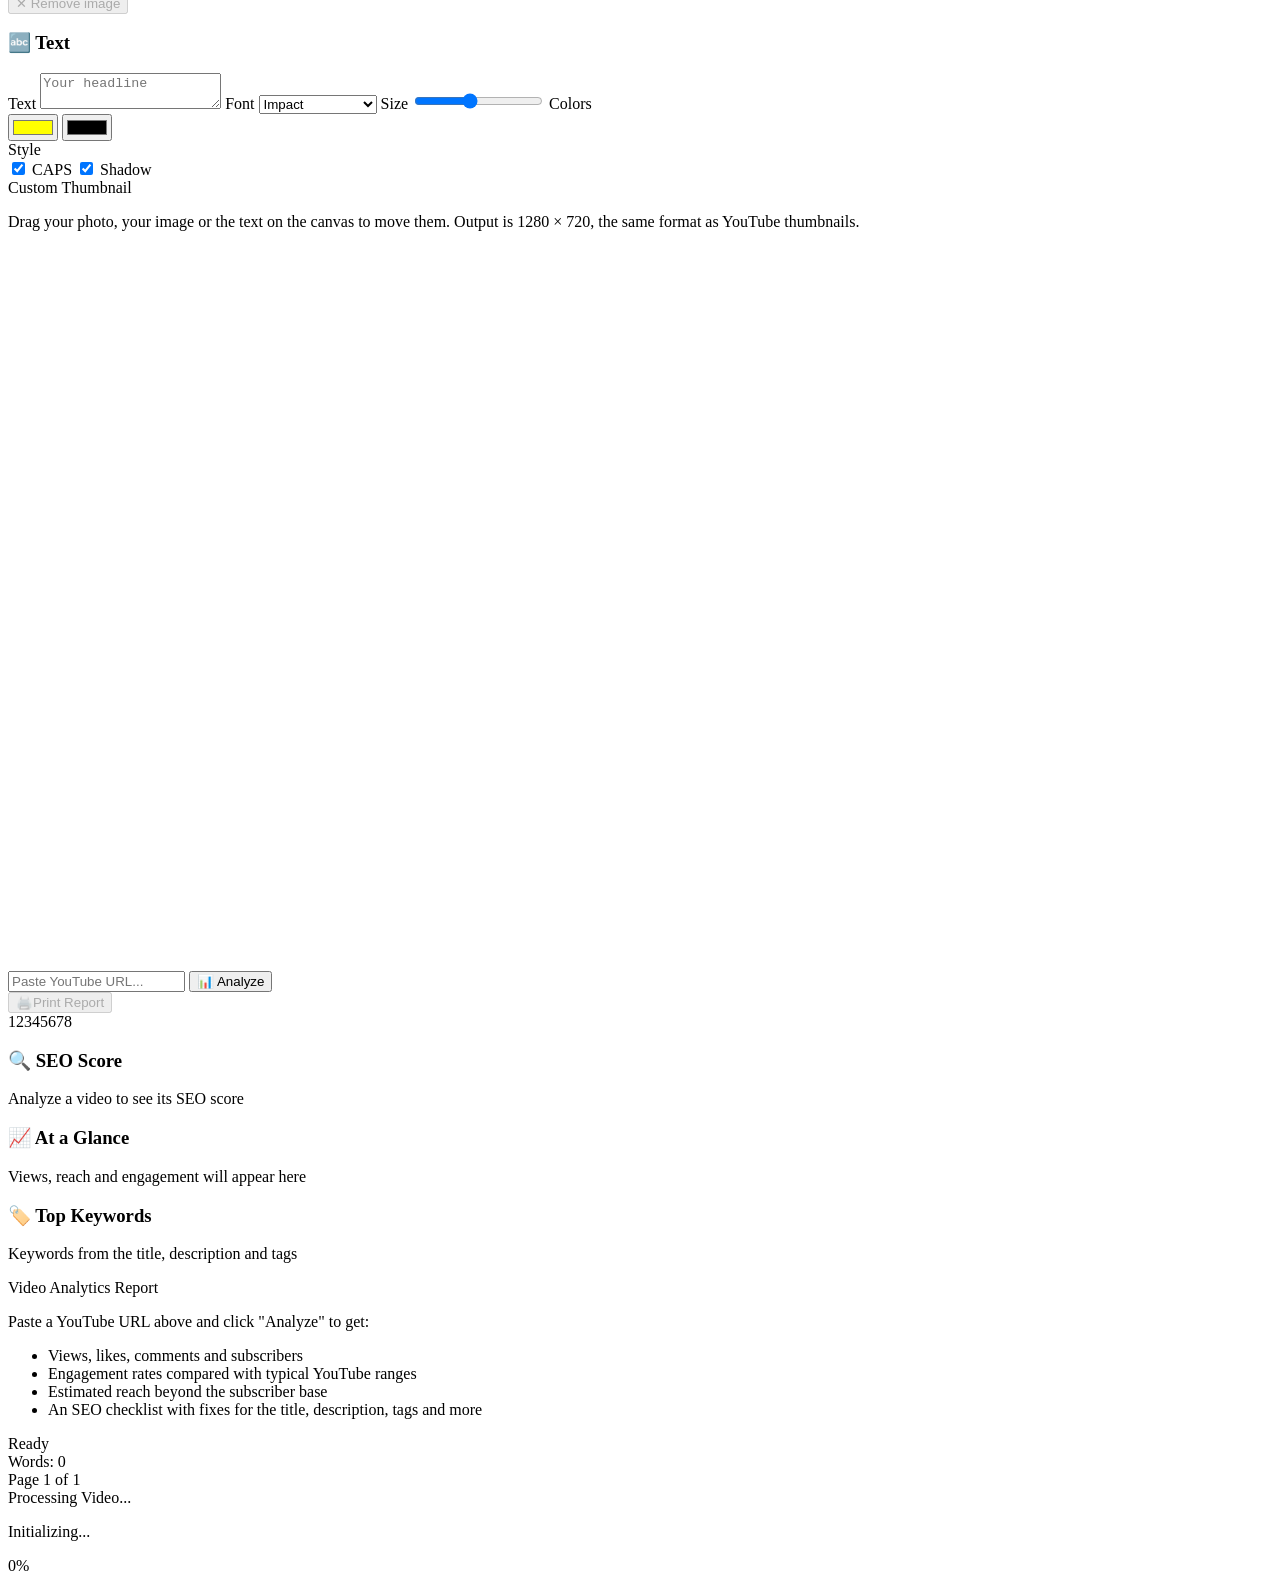
==== commit 55838c57: "Thumbnail Studio: AI person swap - New backend/person_swap.py: rembg (u2net_human_seg) finds the mai" ====
--- a/frontend/index.html
+++ b/frontend/index.html
@@ -329,8 +329,11 @@
                         </div>
                         <span></span>
                         <button id="applyPaletteBtn" class="toolbar-btn small-btn" disabled>🎨 Use palette for text</button>
+                        <span></span>
+                        <button id="swapPersonBtn" class="toolbar-btn small-btn ai-btn" disabled title="Extract a thumbnail and choose a photo first">🤖 AI: Swap person into original</button>
                     </div>
                     <p class="studio-note">Your photo is cropped to 1280 × 720 like the original, and its colors are graded to match. Drag the photo on the canvas to reframe it. Click a palette color to use it for the text (Shift+click for the outline).</p>
+                    <p class="studio-note"><strong>AI swap:</strong> removes the person from the original thumbnail and puts the person from your photo in their place. Runs on your Mac; the first use downloads the AI models (about 370 MB).</p>
                 </div>
 
                 <div class="sidebar-section fixed-section">
@@ -340,6 +343,7 @@
                         <select id="bgSource" class="toolbar-select">
                             <option value="thumbnail">Extracted thumbnail</option>
                             <option value="upload">My photo</option>
+                            <option value="swap">AI swap background</option>
                             <option value="color">Solid color</option>
                         </select>
                         <label for="bgColor">Color</label>
@@ -357,7 +361,7 @@
                         <label for="userImageUpload">Image</label>
                         <input type="file" id="userImageUpload" accept="image/*" class="file-input">
                         <label for="userImageSize">Size</label>
-                        <input type="range" id="userImageSize" min="10" max="150" value="80">
+                        <input type="range" id="userImageSize" min="10" max="200" value="80">
                         <label for="userImageShape">Shape</label>
                         <select id="userImageShape" class="toolbar-select">
                             <option value="original">Original</option>
